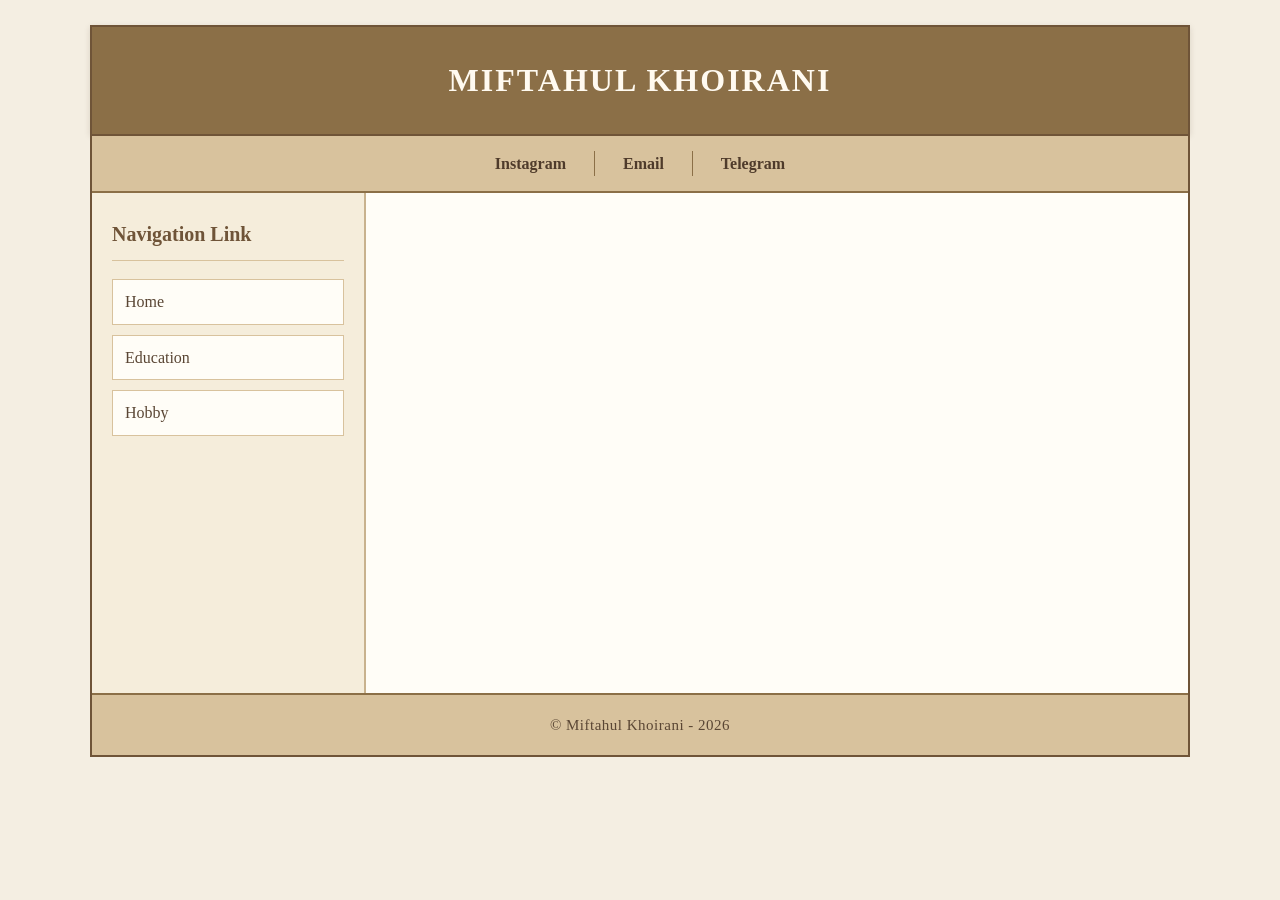
==== index.html @ 63642978 "Add files via upload" ====
<!DOCTYPE html>
<html lang="en">
<head>
    <meta charset="UTF-8">
    <meta name="viewport" content="width=device-width, initial-scale=1.0">
    <title>TUGAS 1 INDIVIDU - PROWEB</title>
    <link rel="stylesheet" href="style.css">
</head>
<body>
    <center>
    <h1 class="header">MIFTAHUL KHOIRANI</h1>
    </center>

    <div class="container">
    <!-- NAVIGATION BAR -->
    <div class="container-navbar">
        <ul class="ul-navbar">
            <li class="li-navbar"><a href="https://www.instagram.com/khoirani.miftahul?igsi=czl0OXcxdjQyMnRi">Instagram</a></li>
            <li class="li-navbar"><a href="mailto:miftahul008khoirani@gmail.com">Email</a></li>
            <li class="li-navbar"><a href="https://t.me/miftahulkhoirani">Telegram</a></li>
        </ul>
    </div>
    <!-- NAVBAR END -->

    <!-- MAIN AREA -->
<div class="main-area">

    <!-- SIDEBAR -->
    <aside class="sidebar">

        <h3>Navigation Link</h3>

        <ul>
            <li>
                <a href="#home">Home</a>
            </li>

            <li>
                <a href="#education">Education</a>
            </li>

            <li>
                <a href="#hobby">Hobby</a>
            </li>
        </ul>

    </aside>
    <!-- SIDEBAR END -->


    <!-- CONTENT -->
    <div class="container-content">

        <!-- HOME -->
        <section id="home" class="content-section">
            <h2>Home</h2>

            <p>
                Saya adalah seorang mahasiswi baru di Universitas Sumatera Utara (USU).
                Saya dikenal dengan pribadi yang cukup tekun dan memiliki rasa ingin tahu
                yang tinggi.
            </p>

            <p>
                Saya memiliki ketertarikan pada dunia Teknologi Informasi (TI) karena
                saya melihat teknologi sebagai bidang yang terus berkembang dan memiliki
                banyak peluang di masa depan. Walaupun saya masih dalam tahap awal
                mempelajari pemrograman, saya memiliki keinginan untuk terus belajar
                dan mengembangkan kemampuan di bidang teknologi.
            </p>
        </section>


        <!-- EDUCATION -->
        <section id="education" class="content-section">
            <h2>Education</h2>

            <p>Pendidikan:</p>

            <ul>
                <li>S1 - Teknologi Informasi (2026-sekarang)</li>
                <li>SMA - MAN Binjai (2023-2026)</li>
                <li>SMP - MTsN Binjai (2020-2023)</li>
                <li>SD - SDN 020267 (2014-2020)</li>
            </ul>
        </section>


        <!-- HOBBY -->
        <section id="hobby" class="content-section">
            <h2>Hobby</h2>

            <p>Hobby saya adalah:</p>

            <ul>
                <li>Memasak</li>
                <li>Bersepeda</li>
            </ul>
        </section>

    </div>
    <!-- CONTENT END -->

</div>
<!-- MAIN AREA END -->

    <!-- FOOTER -->
     <div class="container-footer">
        <h4 class="h1-footer">&copy; Miftahul Khoirani - 2026</h4>
    </div>
     <!-- FOOTER END   -->
    </div>
</body>
</html>
---- style.css ----
/* ==============================
   RESET
   ============================== */

* {
    margin: 0;
    padding: 0;
    box-sizing: border-box;
}

body {
    background-color: #f4eee2;
    font-family: Georgia, "Times New Roman", serif;
    color: #4f3b2b;
    line-height: 1.6;
}


/* ==============================
   HEADER
   ============================== */

.header {
    background-color: #8b6f47;
    color: #fffaf0;

    width: 90%;
    max-width: 1100px;

    margin: 25px auto 0;
    padding: 28px 20px;

    border: 2px solid #6f5438;
    border-bottom: none;

    font-size: 32px;
    letter-spacing: 2px;

    text-align: center;

    box-shadow: 0 2px 6px rgba(70, 50, 30, 0.15);
}


/* ==============================
   CONTAINER UTAMA
   ============================== */

.container {
    width: 90%;
    max-width: 1100px;

    margin: 0 auto;

    background-color: #fffdf7;

    border: 2px solid #6f5438;
}


/* ==============================
   MAIN MENU / NAVBAR
   ============================== */

.container-navbar {
    width: 100%;
    background-color: #d8c29d;

    border-bottom: 2px solid #8b6f47;
}

.ul-navbar {
    list-style-type: none;

    display: flex;
    justify-content: center;
    align-items: center;

    min-height: 55px;
}

.li-navbar {
    display: inline-block;

    padding: 0 28px;

    border-right: 1px solid #8b6f47;
}

.li-navbar:last-child {
    border-right: none;
}

.li-navbar a {
    color: #4f3b2b;

    text-decoration: none;

    font-weight: bold;
    font-size: 16px;

    transition: 0.3s;
}

.li-navbar a:hover {
    color: #fffdf7;
    background-color: #8b6f47;

    padding: 8px 12px;

    border-radius: 3px;
}


/* ==============================
   AREA SIDEBAR + CONTENT
   ============================== */

/*
   Agar sidebar bisa berada di samping
   content, gunakan wrapper .main-area
*/

.main-area {
    display: flex;
    align-items: stretch;

    min-height: 500px;
}


/* ==============================
   SIDEBAR
   ============================== */

.sidebar {
    width: 25%;

    background-color: #f5eddb;

    padding: 25px 20px;

    border-right: 2px solid #c8b28e;
}

.sidebar h3 {
    color: #6f5438;

    font-size: 20px;

    margin-bottom: 18px;

    border-bottom: 1px solid #d8c29d;

    padding-bottom: 10px;
}

.sidebar ul {
    list-style-type: none;
}

.sidebar li {
    margin-bottom: 10px;
}

.sidebar a {
    display: block;

    color: #5a4634;

    text-decoration: none;

    background-color: #fffdf7;

    border: 1px solid #d8c29d;

    padding: 9px 12px;

    transition: 0.3s;
}

.sidebar a:hover {
    background-color: #d8c29d;
    color: #fffdf7;

    padding-left: 18px;
}


/* ==============================
   CONTENT
   ============================== */

.container-content {
    width: 75%;

    background-color: #fffdf7;

    padding: 35px 40px;

    min-height: 500px;
}

.container-content p {
    margin-bottom: 18px;

    text-align: justify;

    font-size: 17px;

    color: #514337;
}


/* ==============================
   FOOTER
   ============================== */

.container-footer {
    background-color: #d8c29d;

    border-top: 2px solid #8b6f47;

    padding: 18px;

    text-align: center;
}

.h1-footer {
    color: #5a4634;

    font-size: 15px;

    font-weight: normal;

    letter-spacing: 0.5px;
}


/* ==============================
   RESPONSIVE / HP
   ============================== */

@media screen and (max-width: 768px) {

    .header {
        width: 95%;

        font-size: 24px;

        padding: 22px 10px;
    }

    .container {
        width: 95%;
    }

    .ul-navbar {
        flex-wrap: wrap;
    }

    .li-navbar {
        padding: 10px 15px;
    }

    .main-area {
        flex-direction: column;
    }

    .sidebar {
        width: 100%;

        border-right: none;
        border-bottom: 2px solid #c8b28e;
    }

    .container-content {
        width: 100%;

        padding: 25px 20px;
    }

    .container-content p {
        font-size: 15px;
    }
}
/* ==============================
   CONTENT SECTION
   ============================== */

.content-section {
    display: none;
}

.content-section:target {
    display: block;
}

.content-section h2 {
    color: #6f5438;

    font-size: 25px;

    margin-bottom: 20px;

    border-bottom: 2px solid #d8c29d;

    padding-bottom: 10px;
}

.content-section ul {
    margin-left: 25px;

    color: #514337;

    font-size: 16px;
}

.content-section li {
    margin-bottom: 8px;
}
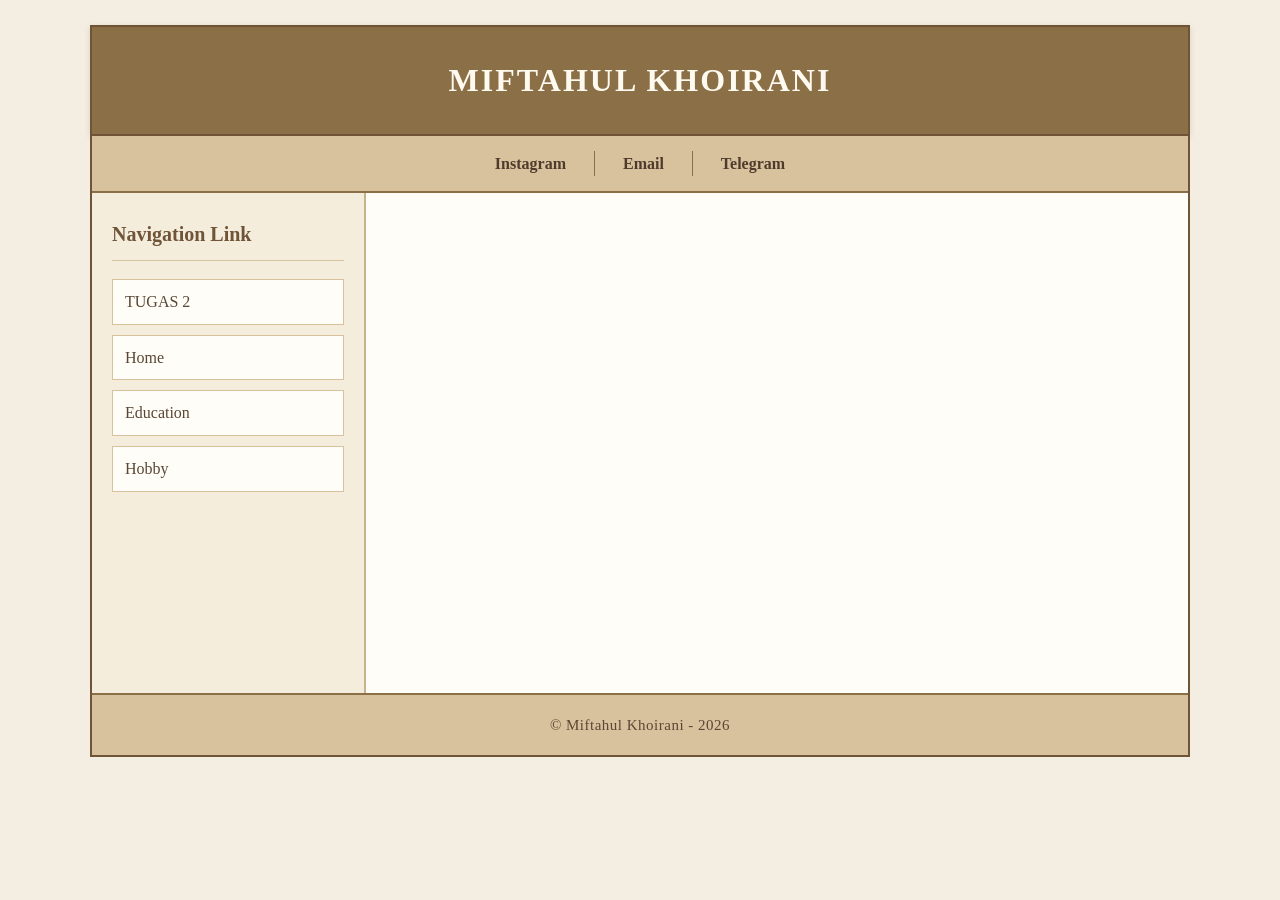
==== commit 6ce36966: "Update index.html" ====
--- a/index.html
+++ b/index.html
@@ -31,6 +31,9 @@
         <h3>Navigation Link</h3>
 
         <ul>
+            <li>
+                <a href="tugas-individu2.html">TUGAS 2</a>
+            </li>
             <li>
                 <a href="#home">Home</a>
             </li>
@@ -111,4 +114,4 @@
      <!-- FOOTER END   -->
     </div>
 </body>
-</html>+</html>
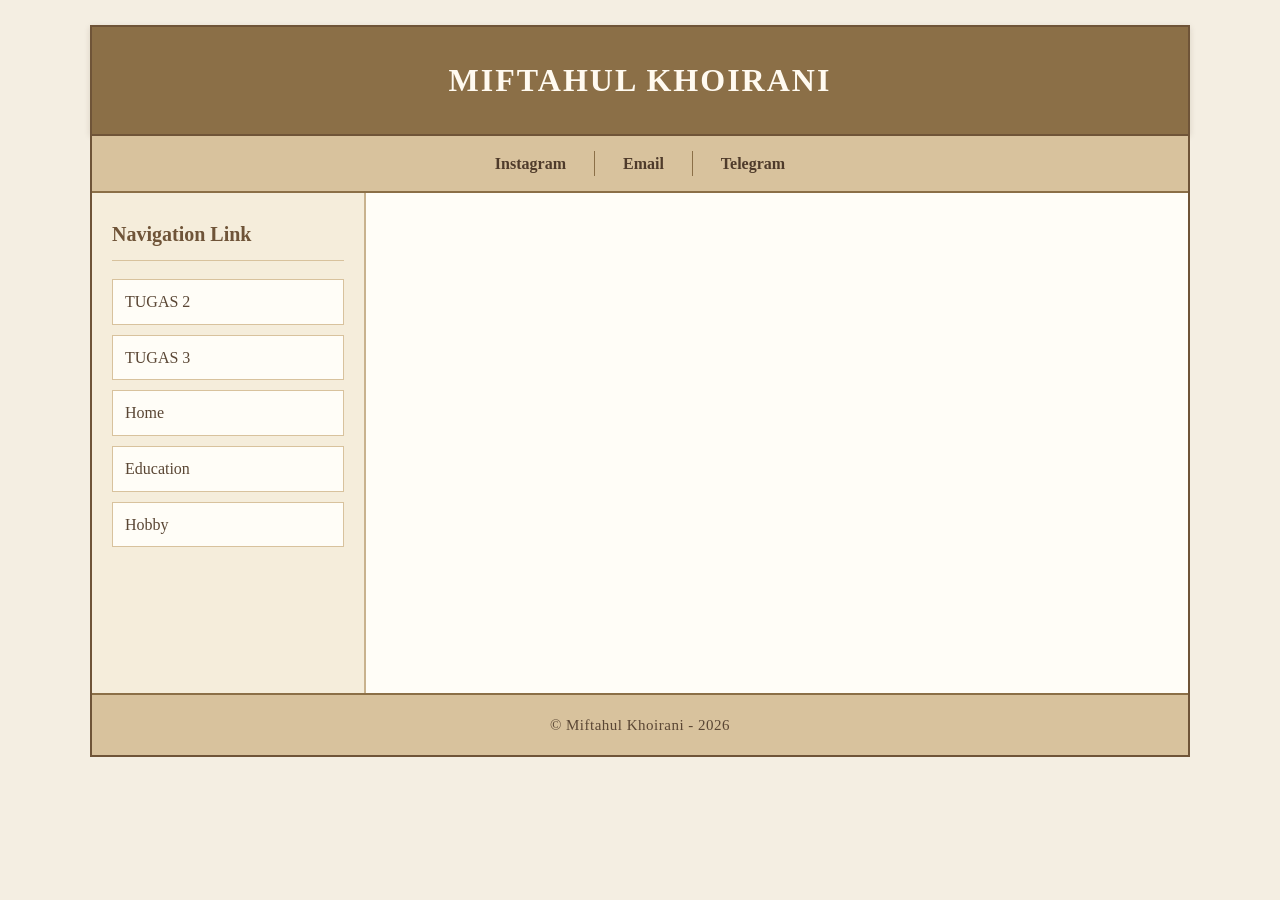
==== commit 5451adda: "Update index.html" ====
--- a/index.html
+++ b/index.html
@@ -33,6 +33,9 @@
         <ul>
             <li>
                 <a href="tugas-individu2.html">TUGAS 2</a>
+            </li>
+            <li>
+                <a href="tugas3.html">TUGAS 3</a>
             </li>
             <li>
                 <a href="#home">Home</a>
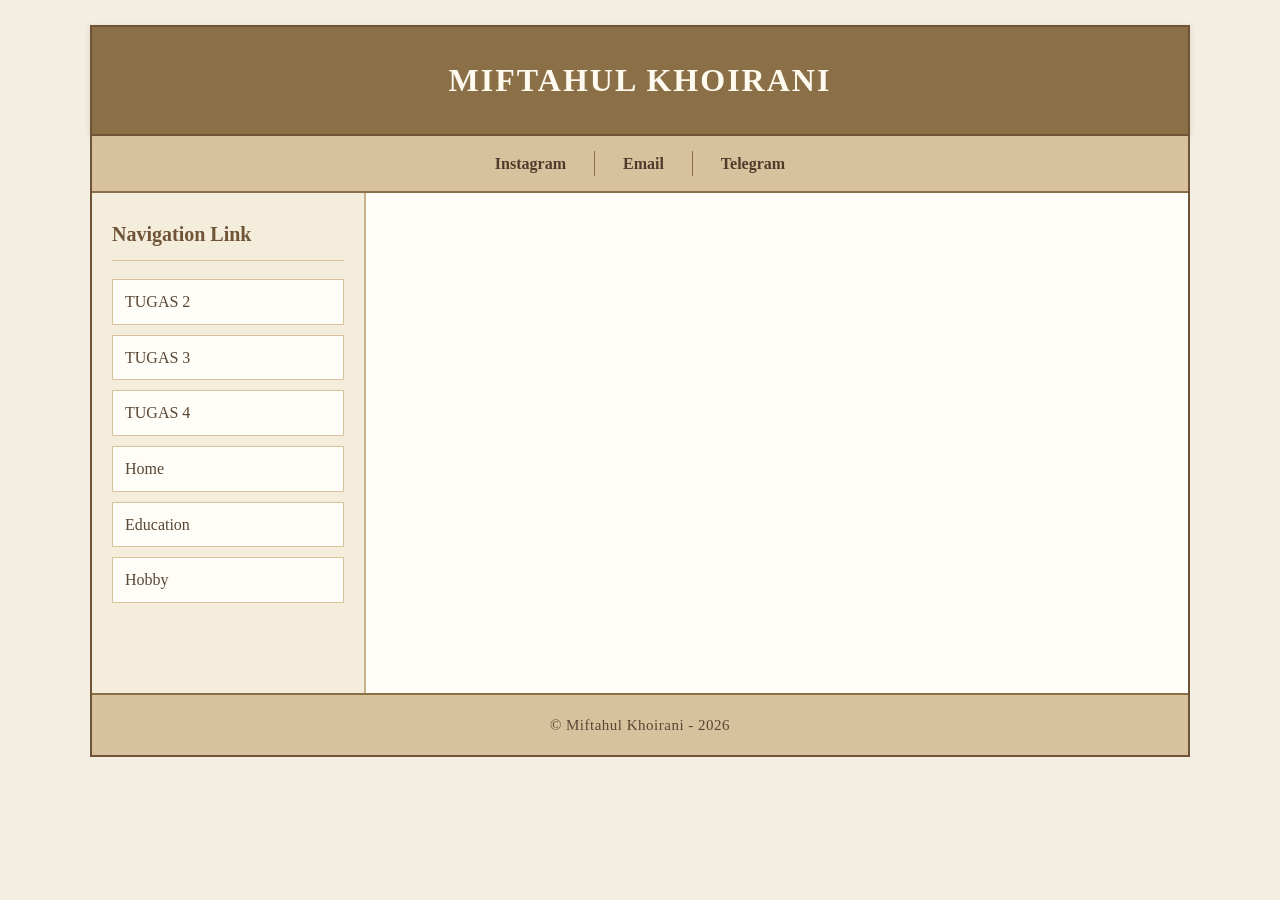
==== commit 7ede2c7d: "Update index.html" ====
--- a/index.html
+++ b/index.html
@@ -36,6 +36,9 @@
             </li>
             <li>
                 <a href="tugas3.html">TUGAS 3</a>
+            </li>
+            <li>
+                <a href="tugas-bootstraphtml">TUGAS 4</a>
             </li>
             <li>
                 <a href="#home">Home</a>
